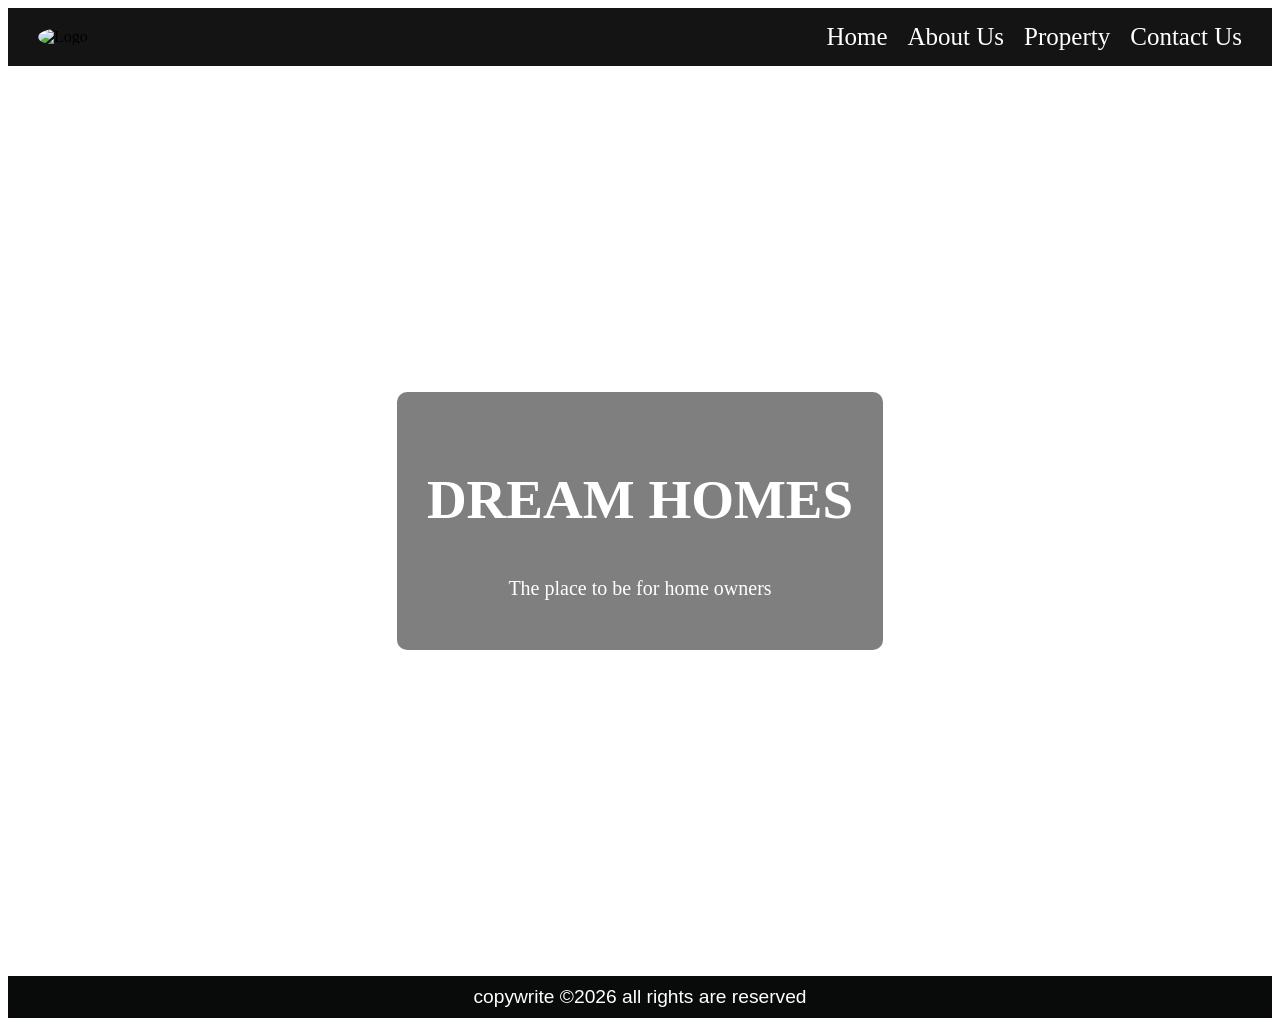
==== index.html @ 112abf8f "initial commit" ====
<!DOCTYPE html>
<html lang="en">
<head>
    <meta charset="UTF-8">
    <meta name="viewport" content="width=device-width, initial-scale=1.0">
    <link rel="stylesheet" href="styles(index).css">
    <title>Real Estate</title>
</head>
<body>
      
  <nav class="navbar">
        <div class="logo">
            <img src="https://i.pinimg.com/1200x/e1/e7/80/e1e7809c5ad25a56f6c07161270ac2a4.jpg " alt="Logo">
        </div>

        <div class="nav-links">

            <a href="index.html">Home</a>
            <a href="AboutUs.html">About Us</a>
            <a href="Property.html">Property</a>
            <a href="Contactus.html">Contact Us</a>
            
            
        </div>
    </nav>
 
        <!-- Hero Section -->
        <section class="hero">
            <div class="hero-content">
                <h1 class="hero-title">DREAM HOMES</h1>
                <p class="hero-subtitle">The place to be for home owners</p>
            </div>
        </section> 






     <footer>
        copywrite ©2026 all rights are reserved 
     </footer>

</body>
</html>
---- styles(index).css ----
.nav-links a {
    color: white;
    text-decoration: none;
    margin-left: 20px;
    font-size: 25px;
    transition: 0.3s;
    float:inline-start
}
.nav-links a:hover {
    color: #00aaff;
}
.navbar {
    display: flex;
    justify-content: space-between;
    align-items: center;
    background: #151414;
    padding: 15px 30px;
}

.logo img {
    width: 100px;
    border-radius: 100%;
}
/* Hero Section */
.hero {
    height: 90vh;
    background: url('https://i.pinimg.com/1200x/ed/07/f9/ed07f9d087fdadaa5d346f7284cb4672.jpg')
      no-repeat center/cover;
    display: flex;
    justify-content: center;
    align-items: center;
    padding: 50px;
}

.hero-content {
    text-align: center;
    color: white;
    background: rgba(0,0,0,0.5);
    padding: 30px;
    border-radius: 10px;
}

.hero-title {
    font-size: 55px;
}

.hero-subtitle {
    font-size: 20px;
    margin-top: 10px;
}
footer{
    text-align: center;
    background-color: rgb(9, 10, 10);
    font-size: larger;
    font-family: 'Franklin Gothic Medium', 'Arial Narrow', Arial, sans-serif;
    color: white;
    padding: 10px;
    
}
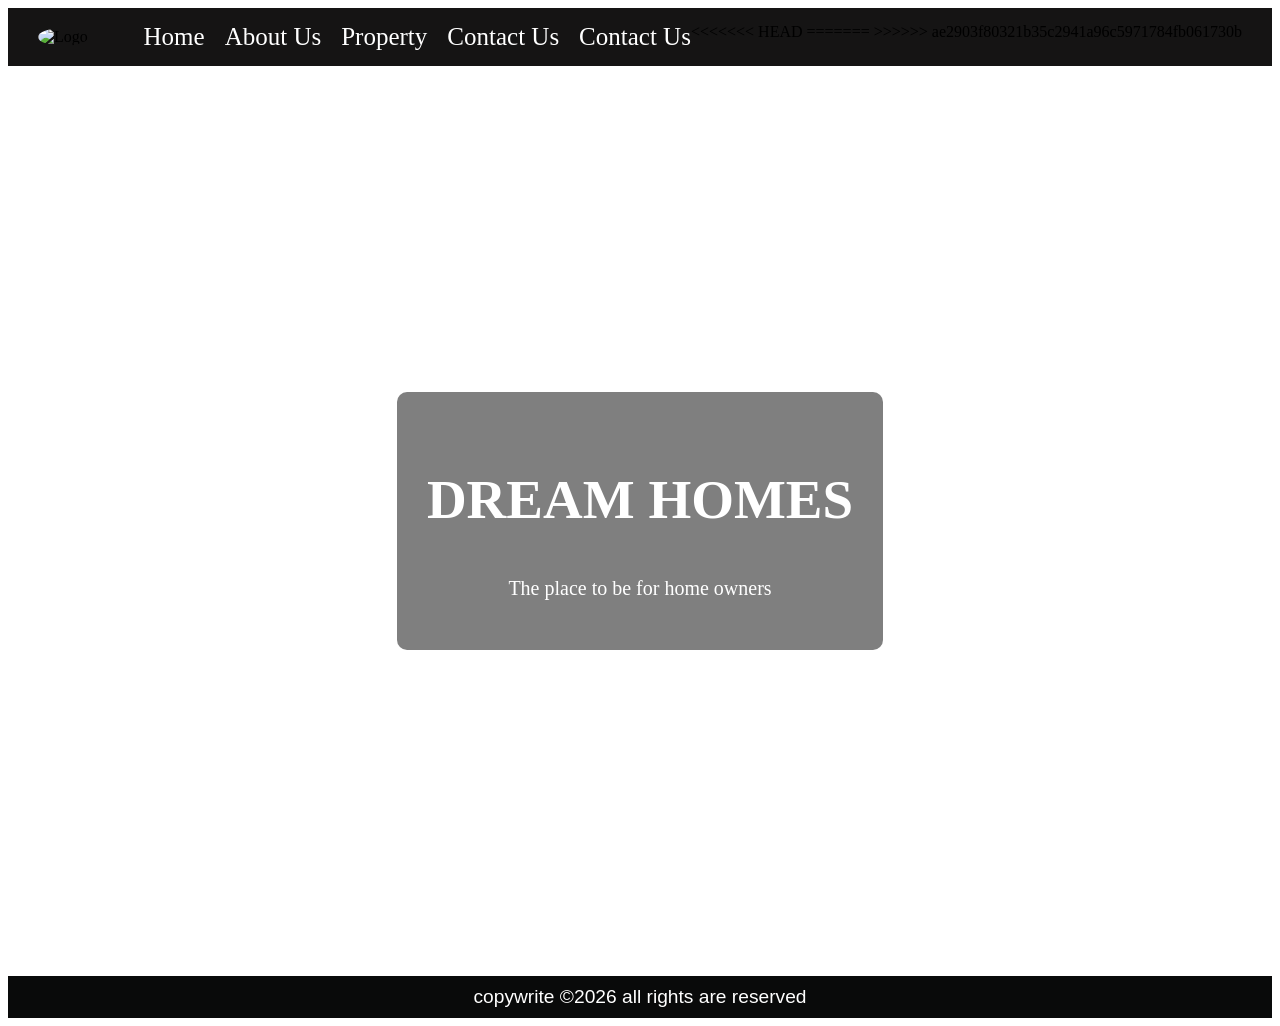
==== commit c0d05fe6: "initial commit" ====
--- a/index.html
+++ b/index.html
@@ -18,9 +18,13 @@
             <a href="index.html">Home</a>
             <a href="AboutUs.html">About Us</a>
             <a href="Property.html">Property</a>
+<<<<<<< HEAD
             <a href="Contactus.html">Contact Us</a>
             
             
+=======
+            <a href="contact.html">Contact Us</a
+>>>>>>> ae2903f80321b35c2941a96c5971784fb061730b
         </div>
     </nav>
  
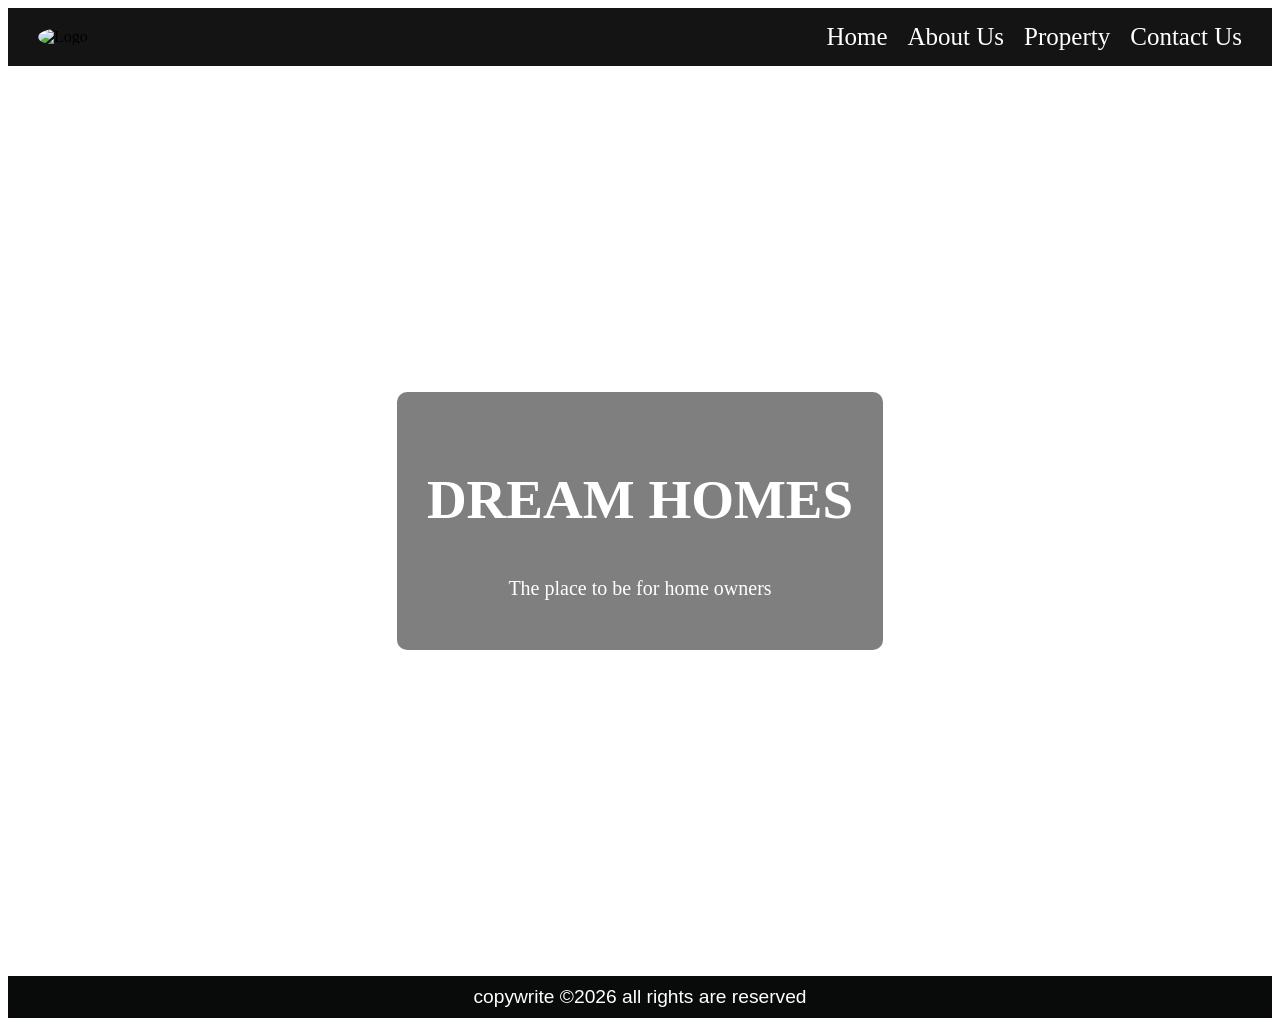
==== commit 35c104b4: "initial commit" ====
--- a/index.html
+++ b/index.html
@@ -18,13 +18,11 @@
             <a href="index.html">Home</a>
             <a href="AboutUs.html">About Us</a>
             <a href="Property.html">Property</a>
-<<<<<<< HEAD
             <a href="Contactus.html">Contact Us</a>
             
             
-=======
-            <a href="contact.html">Contact Us</a
->>>>>>> ae2903f80321b35c2941a96c5971784fb061730b
+
+            
         </div>
     </nav>
  
